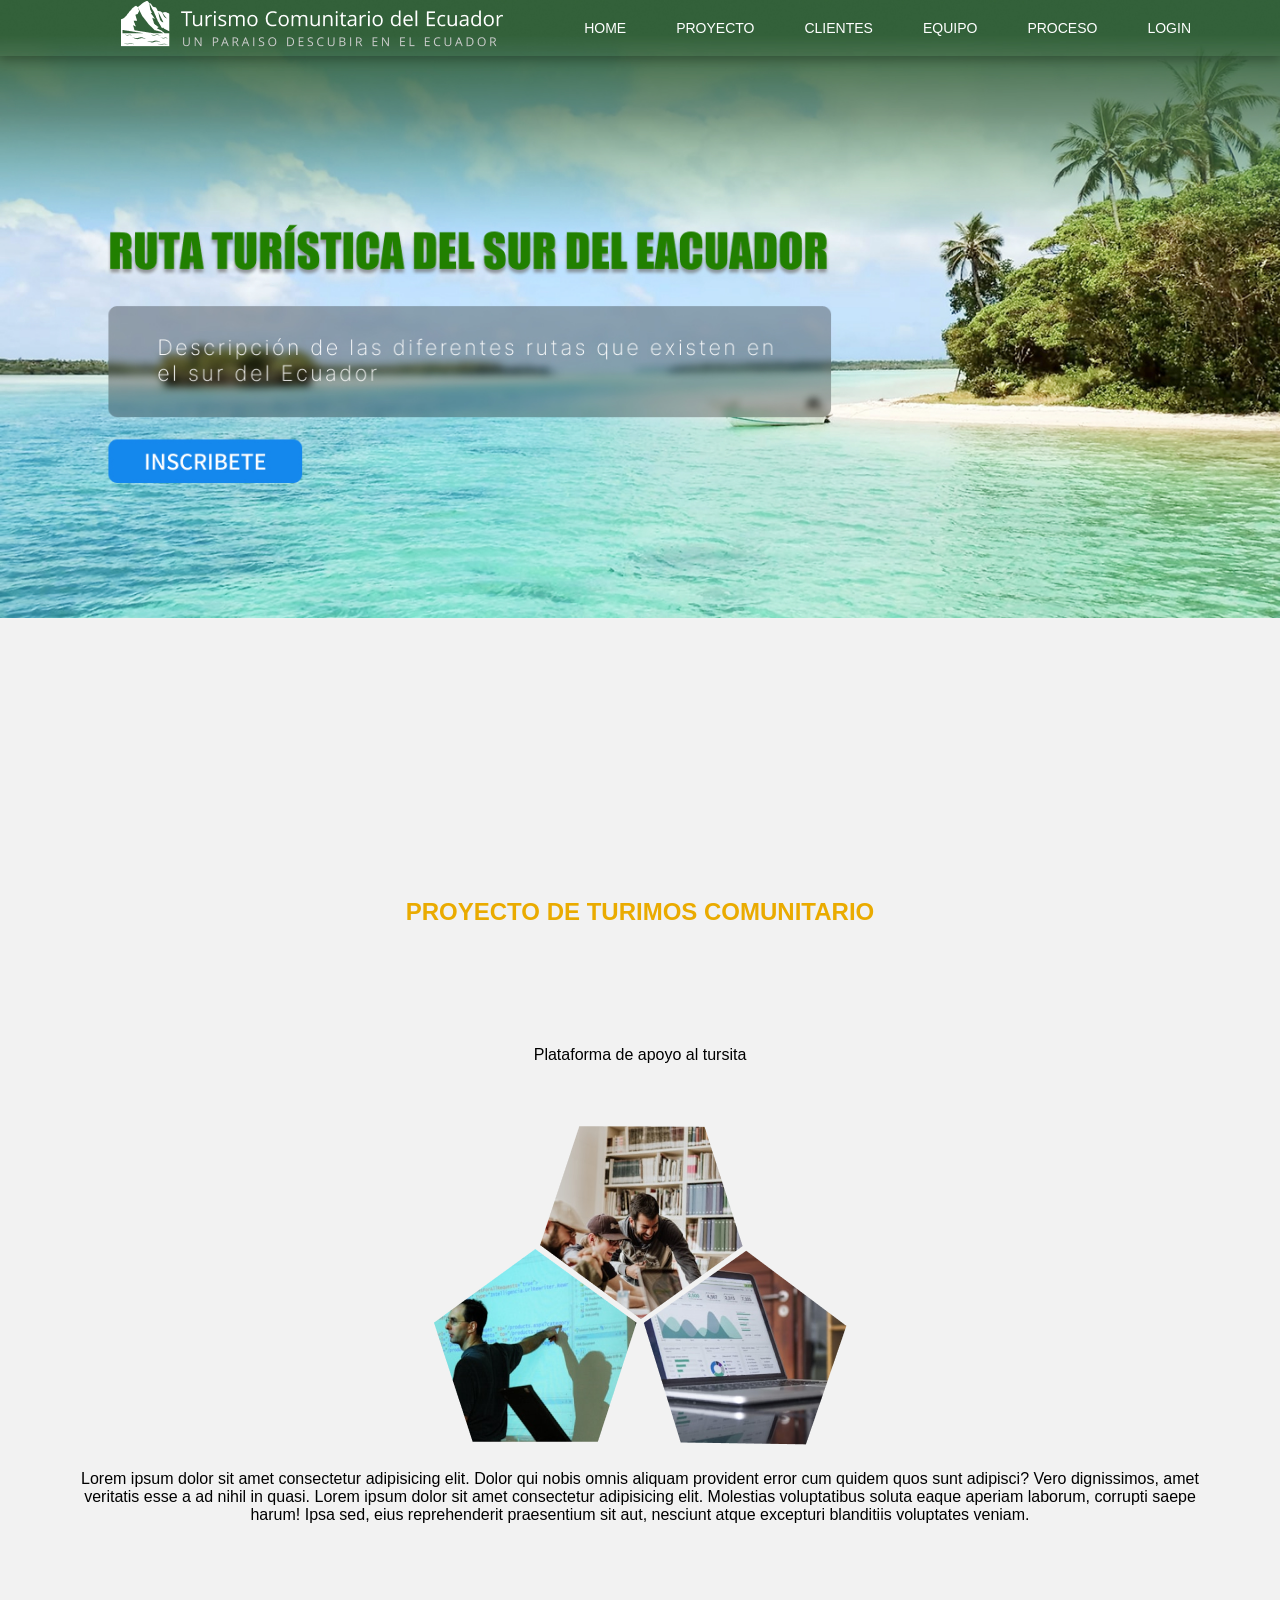
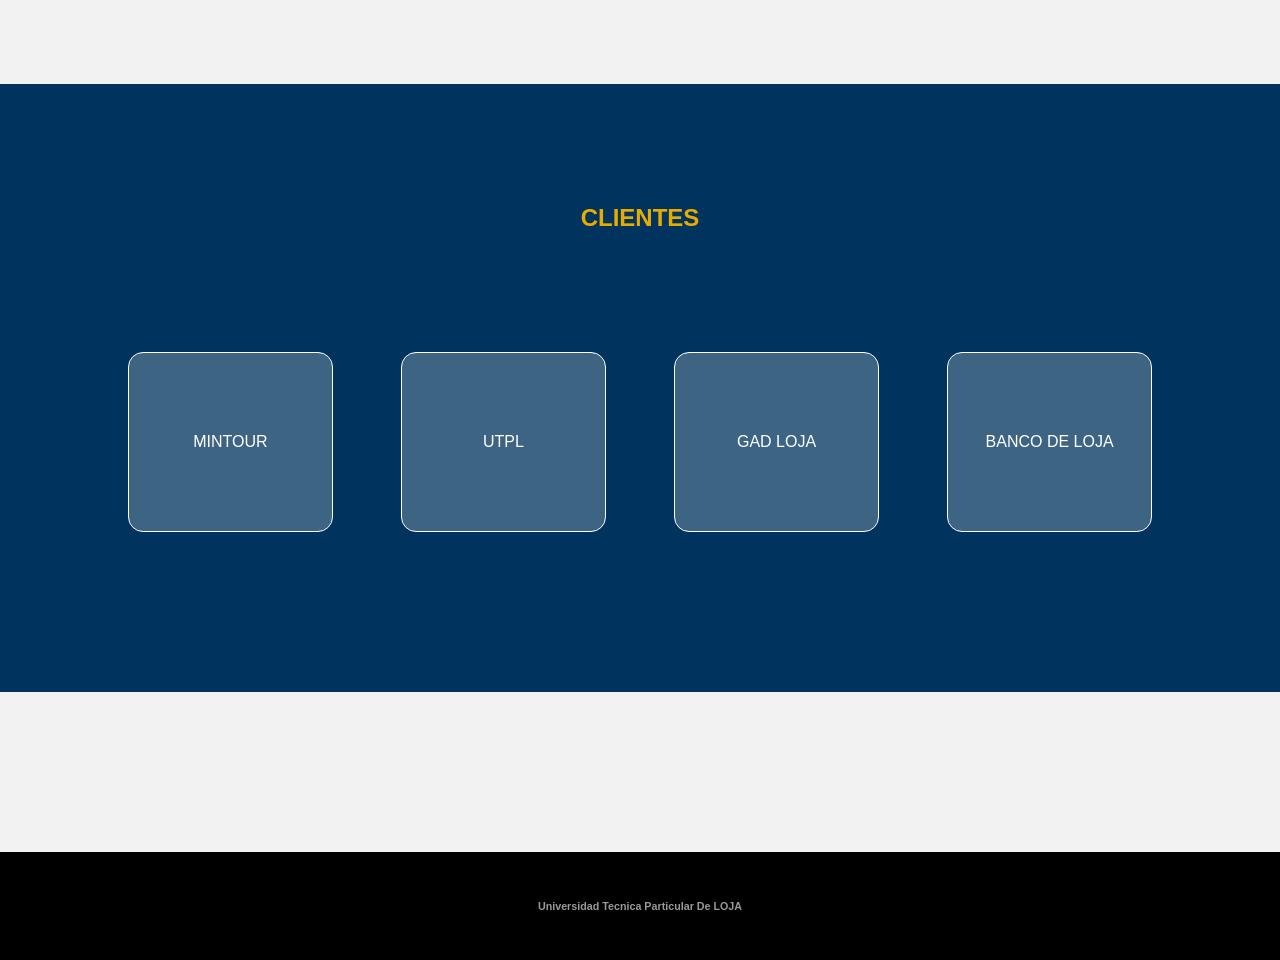
==== TallerSemana5/turismoComunidad/index.html @ 9c1e4136 "Add files via upload" ====
<!DOCTYPE html>
<html lang="en">
<head>
    <meta charset="UTF-8">
    <meta name="viewport" content="width=device-width, initial-scale=1.0">
    <title>Turismo Comunitario</title>
    <link rel="icon" href="images/favicon.png" sizes="32x32">
    <link rel="stylesheet" href="css/estilos.css">
    
    <script src="https://code.jquery.com/jquery-3.6.0.min.js" integrity="sha256-/xUj+3OJU5yExlq6GSYGSHk7tPXikynS7ogEvDej/m4=" crossorigin="anonymous"></script>
    <script type="text/javascript" src="js/script.js"></script>
</head>
<body>
    <div>
        <nav class="navBar" id="menuPrincipal">
            <div class="contenedor">
                <div class="logo logotipo2" id="logotipo"></div>
                <a href="">HOME</a>
                <a href="">PROYECTO</a>
                <a href="">CLIENTES</a>
                <a href="">EQUIPO</a>
                <a href="">PROCESO</a>
                <a href="">LOGIN</a>

            </div>
        </nav>

        <section class="contenedor-imagen">
            <img src="images/slider1.jpg" alt="Slider Principal">
        </section>
        <main id="blog">
            <div class="espacio"></div>
            <div class="contenedor">
                <div class="contenido">
                    <div class="post">
                    <h2 class="titulo"> PROYECTO DE TURIMOS COMUNITARIO</h2>
                    <p class="slogans"> Plataforma de apoyo al tursita</p>
                    <img src="images/proyecto.png" alt="">
                    <p> Lorem ipsum dolor sit amet consectetur adipisicing elit. Dolor qui nobis omnis aliquam provident error cum quidem quos sunt adipisci? Vero dignissimos, amet veritatis esse a ad nihil in quasi. Lorem ipsum dolor sit amet consectetur adipisicing elit. Molestias voluptatibus soluta eaque aperiam laborum, corrupti saepe harum! Ipsa sed, eius reprehenderit praesentium sit aut, nesciunt atque excepturi blanditiis voluptates veniam.</p>
                    </div>
                </div>
            </div>
            <div class="espacio"></div>

                <section class="post fullwidth bgazul">
                    <h2>CLIENTES</h2>

                    <div class="indicadorbox">
                        <div class="indicador">
                            <div class="numIndicador">
                                <div class="clienteindicador">MINTOUR</div>
                                <div class="clienteindicador">UTPL</div>
                                <div class="clienteindicador">GAD LOJA</div>
                                <div class="clienteindicador">BANCO DE LOJA</div>
                            </div>
                        </div>
                    </div>

                </section>
            <div class="espacio"></div>

        </main>
        <footer class="piePagina">
            <h6>Universidad Tecnica Particular De LOJA</h6>
        </footer>
    </div>
</body>
</html>
---- TallerSemana5/turismoComunidad/css/estilos.css ----
*{
    margin: 0;
    padding: 0;
    box-sizing: border-box;
}
/* Estilos basicos */
a{
    text-decoration: none;
    outline: none;

}
a:hover{
    text-decoration: underline;
}
body{
    font-family: Arial, Helvetica, sans-serif;
    background-color: #f2f2f2;

}
/* HEADER */
.logo{
    padding: 0;
    width: 100%;
    color: #f2f2f2;
}
.logotipo1{
    background-image: url('../images/logo-App2.png');
    background-position: center;
    background-repeat: no-repeat;
    padding: 1px 0 !important;

}
.logotipo2{
    background-image: url('../images/logo-App.png');
    background-position: center;
    background-repeat: no-repeat;
    padding: 1px 0 !important;

}
.navBar{
    position: sticky;
    top: 0;
    font-size: 14px;
    box-shadow: 0px 4px 10px rgba(0,0, 0, 0.25);
}
.navBar a{
    color: #fff;
    display: inline-block;
    padding: 20px 25px ;
    text-align: center;
    transition: 0.3s ease-out all;
}
.navBar a:hover{
    background-color: #00335D;
    color: #eaab00;
    text-decoration: none;
}
.bgSiteMenu{
    background-color: #fff;
    transition: 0.5s;
}
.bgSiteMenu a{
    color: #386641 !important;
}

.bgSiteMenu a:hover{
    color: #fff !important;
}
.contenedor{
    max-width: 1200px;
    width: 90%;
    margin: 0 auto;
    display: flex;
    justify-content: space-between;
}

/* Contenedor Slider */
.contenedor-imagen{
    width: 100%;
    margin-top: -60px;
}
.contenedor-imagen img{
    width: 100%;
    height: 100%;
    vertical-align: top;
    object-fit: cover;
    object-position: 0 bottom;

}
.post{
    text-align: center;

}
.fullwidth{
    width: 100%;
}
.bgazul{
    background-color: #00335D;
}
.espacio{
    margin: 10em 0;
}
.post h2{
      color: #eaab00;
      padding: 5em 0;
}
.numIndicador{
    display: flex;
    justify-content: space-between;
    width: 80%;
    margin: 0 auto;
}
.clienteindicador{
    width: 20%;
    border: solid #fff 1px;
    border-radius: 15px;
    color: #fff;
    margin-bottom: 10em;
    padding: 5em 0;
    background-color: rgba(248, 248, 248, 0.25);
}
.clienteindicador:hover{
    background-color: rgba(248, 248, 248, 0.35);
}
.piePagina{
    background-color: #000;
    text-align: center;
    padding: 3em 0;
}
.piePagina h6{
    color: #999;
}
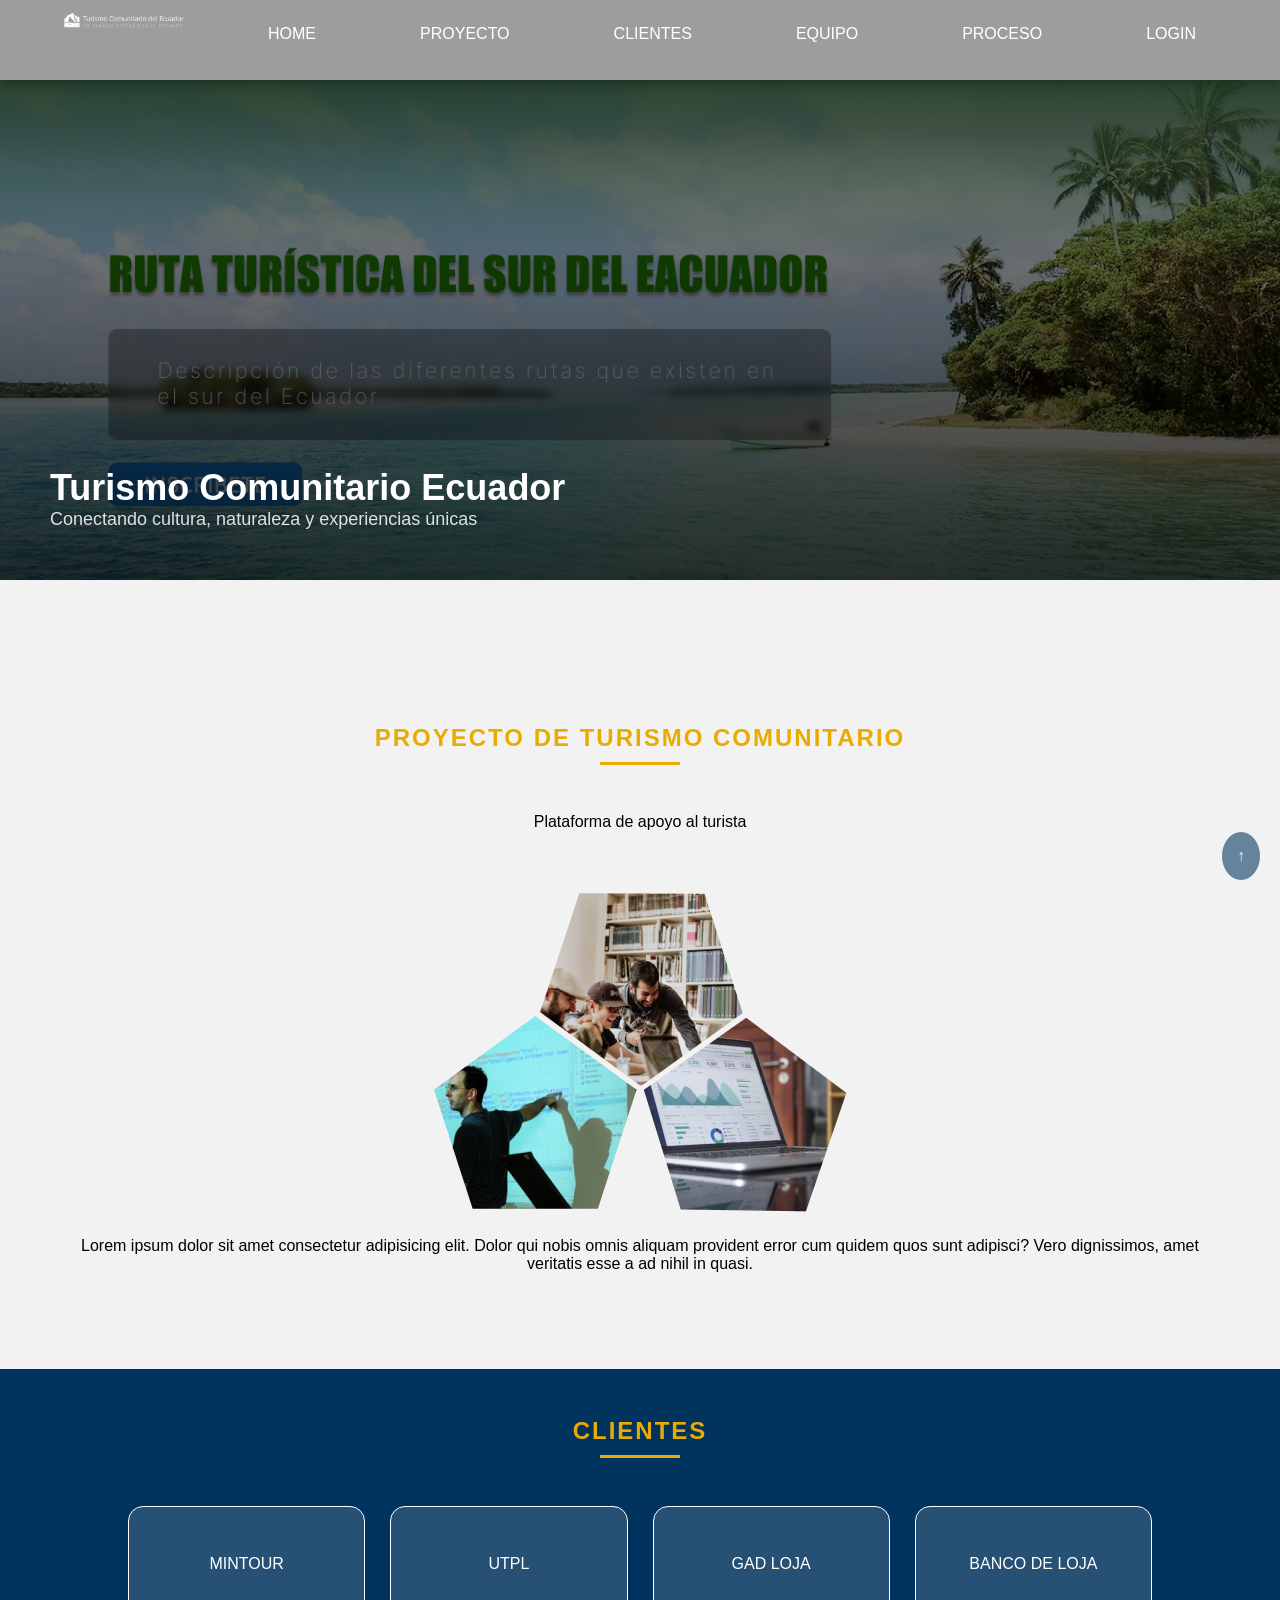
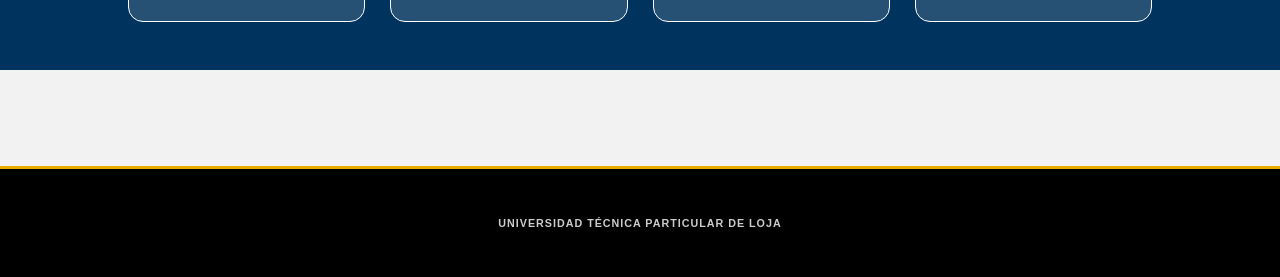
==== commit 3b57fd65: "mejoras" ====
--- a/TallerSemana5/turismoComunidad/index.html
+++ b/TallerSemana5/turismoComunidad/index.html
@@ -1,68 +1,87 @@
 <!DOCTYPE html>
-<html lang="en">
+<html lang="es">
 <head>
     <meta charset="UTF-8">
     <meta name="viewport" content="width=device-width, initial-scale=1.0">
     <title>Turismo Comunitario</title>
+
     <link rel="icon" href="images/favicon.png" sizes="32x32">
     <link rel="stylesheet" href="css/estilos.css">
-    
-    <script src="https://code.jquery.com/jquery-3.6.0.min.js" integrity="sha256-/xUj+3OJU5yExlq6GSYGSHk7tPXikynS7ogEvDej/m4=" crossorigin="anonymous"></script>
-    <script type="text/javascript" src="js/script.js"></script>
+
+    <script src="https://code.jquery.com/jquery-3.6.0.min.js"></script>
+    <script src="js/script.js"></script>
 </head>
+
 <body>
-    <div>
-        <nav class="navBar" id="menuPrincipal">
-            <div class="contenedor">
-                <div class="logo logotipo2" id="logotipo"></div>
-                <a href="">HOME</a>
-                <a href="">PROYECTO</a>
-                <a href="">CLIENTES</a>
-                <a href="">EQUIPO</a>
-                <a href="">PROCESO</a>
-                <a href="">LOGIN</a>
 
-            </div>
-        </nav>
+<!-- BOTÓN SUBIR -->
+<div id="btnTop">↑</div>
 
-        <section class="contenedor-imagen">
-            <img src="images/slider1.jpg" alt="Slider Principal">
-        </section>
-        <main id="blog">
-            <div class="espacio"></div>
-            <div class="contenedor">
-                <div class="contenido">
-                    <div class="post">
-                    <h2 class="titulo"> PROYECTO DE TURIMOS COMUNITARIO</h2>
-                    <p class="slogans"> Plataforma de apoyo al tursita</p>
+<div id="header">
+    <!-- NAV -->
+    <nav class="navBar" id="menuPrincipal">
+        <div class="contenedor">
+            <div class="logo logotipo2" id="logotipo"></div>
+            <a href="#header">HOME</a>
+            <a href="#proyecto">PROYECTO</a>
+            <a href="#cliente">CLIENTES</a>
+            <a href="#">EQUIPO</a>
+            <a href="#">PROCESO</a>
+            <a href="internas/login.html">LOGIN</a>
+        </div>
+    </nav>
+
+    <!-- SLIDER -->
+    <section class="contenedor-imagen">
+        <img src="images/slider1.jpg" alt="Slider Principal">
+        <div class="slider-text">
+            <h1>Turismo Comunitario Ecuador</h1>
+            <p>Conectando cultura, naturaleza y experiencias únicas</p>
+        </div>
+    </section>
+
+    <!-- CONTENIDO -->
+    <main id="blog">
+        <div class="espacio"></div>
+
+        <div class="contenedor fade-in">
+            <div class="contenido">
+                <div class="post" id="proyecto">
+                    <h2 class="titulo">Proyecto de Turismo Comunitario</h2>
+                    <p class="slogans">Plataforma de apoyo al turista</p>
                     <img src="images/proyecto.png" alt="">
-                    <p> Lorem ipsum dolor sit amet consectetur adipisicing elit. Dolor qui nobis omnis aliquam provident error cum quidem quos sunt adipisci? Vero dignissimos, amet veritatis esse a ad nihil in quasi. Lorem ipsum dolor sit amet consectetur adipisicing elit. Molestias voluptatibus soluta eaque aperiam laborum, corrupti saepe harum! Ipsa sed, eius reprehenderit praesentium sit aut, nesciunt atque excepturi blanditiis voluptates veniam.</p>
-                    </div>
+                    <p>
+                        Lorem ipsum dolor sit amet consectetur adipisicing elit. Dolor qui nobis omnis aliquam provident error cum quidem quos sunt adipisci?
+                        Vero dignissimos, amet veritatis esse a ad nihil in quasi.
+                    </p>
                 </div>
             </div>
-            <div class="espacio"></div>
+        </div>
 
-                <section class="post fullwidth bgazul">
-                    <h2>CLIENTES</h2>
+        <div class="espacio"></div>
 
-                    <div class="indicadorbox">
-                        <div class="indicador">
-                            <div class="numIndicador">
-                                <div class="clienteindicador">MINTOUR</div>
-                                <div class="clienteindicador">UTPL</div>
-                                <div class="clienteindicador">GAD LOJA</div>
-                                <div class="clienteindicador">BANCO DE LOJA</div>
-                            </div>
-                        </div>
-                    </div>
+        <!-- CLIENTES -->
+        <section class="post fullwidth bgazul fade-in" id="cliente">
+            <h2>Clientes</h2>
 
-                </section>
-            <div class="espacio"></div>
+            <div class="indicadorbox">
+                <div class="numIndicador">
+                    <div class="clienteindicador">MINTOUR</div>
+                    <div class="clienteindicador">UTPL</div>
+                    <div class="clienteindicador">GAD LOJA</div>
+                    <div class="clienteindicador">BANCO DE LOJA</div>
+                </div>
+            </div>
+        </section>
 
-        </main>
-        <footer class="piePagina">
-            <h6>Universidad Tecnica Particular De LOJA</h6>
-        </footer>
-    </div>
+        <div class="espacio"></div>
+    </main>
+
+    <!-- FOOTER -->
+    <footer class="piePagina">
+        <h6>Universidad Técnica Particular de Loja</h6>
+    </footer>
+</div>
+
 </body>
-</html>+</html>
--- a/TallerSemana5/turismoComunidad/css/estilos.css
+++ b/TallerSemana5/turismoComunidad/css/estilos.css
@@ -1,72 +1,26 @@
-*{
+/* RESET */
+* {
     margin: 0;
     padding: 0;
     box-sizing: border-box;
 }
-/* Estilos basicos */
-a{
+
+html { scroll-behavior: smooth; }
+
+body {
+    font-family: Arial, Helvetica, sans-serif;
+    background-color: #f2f2f2;
+}
+
+a {
     text-decoration: none;
     outline: none;
-
-}
-a:hover{
-    text-decoration: underline;
-}
-body{
-    font-family: Arial, Helvetica, sans-serif;
-    background-color: #f2f2f2;
-
-}
-/* HEADER */
-.logo{
-    padding: 0;
-    width: 100%;
-    color: #f2f2f2;
-}
-.logotipo1{
-    background-image: url('../images/logo-App2.png');
-    background-position: center;
-    background-repeat: no-repeat;
-    padding: 1px 0 !important;
-
-}
-.logotipo2{
-    background-image: url('../images/logo-App.png');
-    background-position: center;
-    background-repeat: no-repeat;
-    padding: 1px 0 !important;
-
-}
-.navBar{
-    position: sticky;
-    top: 0;
-    font-size: 14px;
-    box-shadow: 0px 4px 10px rgba(0,0, 0, 0.25);
-}
-.navBar a{
-    color: #fff;
-    display: inline-block;
-    padding: 20px 25px ;
-    text-align: center;
-    transition: 0.3s ease-out all;
-}
-.navBar a:hover{
-    background-color: #00335D;
-    color: #eaab00;
-    text-decoration: none;
-}
-.bgSiteMenu{
-    background-color: #fff;
-    transition: 0.5s;
-}
-.bgSiteMenu a{
-    color: #386641 !important;
-}
-
-.bgSiteMenu a:hover{
-    color: #fff !important;
-}
-.contenedor{
+    color: inherit;
+}
+a:hover { text-decoration: underline; }
+
+/* CONTENEDOR */
+.contenedor {
     max-width: 1200px;
     width: 90%;
     margin: 0 auto;
@@ -74,59 +28,187 @@
     justify-content: space-between;
 }
 
-/* Contenedor Slider */
-.contenedor-imagen{
+/* NAV BAR MEJORADO */
+.navBar {
+    position: sticky;
+    top: 0;
+    padding: 10px 0;
+    z-index: 1000;
+
+    background: rgba(0, 0, 0, 0.35);
+    backdrop-filter: blur(10px);
+    box-shadow: 0 4px 10px rgba(0,0,0,0.25);
+
+    transition: 0.3s ease-in-out;
+}
+
+.navBar a {
+    color: #fff;
+    padding: 15px 20px;
+    transition: 0.3s;
+}
+
+.navBar a:hover {
+    background-color: rgba(0, 51, 93, 0.8);
+    color: #eaab00;
+}
+
+/* NAV CAMBIO AL HACER SCROLL */
+.bgSiteMenu {
+    background: rgba(255,255,255,0.85);
+    backdrop-filter: blur(10px);
+}
+
+.bgSiteMenu a { color: #00335D !important; }
+
+/* LOGO */
+.logo {
+    width: 120px;
+    height: 60px;
+}
+.logotipo1 {
+    background-image: url('../images/logo-App2.png');
+    background-size: contain;
+    background-repeat: no-repeat;
+}
+.logotipo2 {
+    background-image: url('../images/logo-App.png');
+    background-size: contain;
+    background-repeat: no-repeat;
+}
+
+/* SLIDER */
+.contenedor-imagen {
     width: 100%;
-    margin-top: -60px;
-}
-.contenedor-imagen img{
+    height: 500px;
+    position: relative;
+}
+
+.contenedor-imagen img {
     width: 100%;
     height: 100%;
-    vertical-align: top;
     object-fit: cover;
-    object-position: 0 bottom;
-
-}
-.post{
+}
+
+.contenedor-imagen::after {
+    content: "";
+    position: absolute;
+    top: 0; left: 0;
+    width: 100%; height: 100%;
+    background: linear-gradient(to bottom, rgba(0,0,0,0.4), rgba(0,0,0,0.8));
+}
+
+.slider-text {
+    position: absolute;
+    bottom: 50px;
+    left: 50px;
+    color: #fff;
+    z-index: 10;
+}
+
+.slider-text h1 {
+    font-size: 36px;
+    font-weight: bold;
+}
+.slider-text p {
+    font-size: 18px;
+    opacity: 0.85;
+}
+
+/* CONTENIDO */
+.post {
     text-align: center;
-
-}
-.fullwidth{
-    width: 100%;
-}
-.bgazul{
+}
+
+.post h2 {
+    color: #eaab00;
+    padding: 2em 0;
+    text-transform: uppercase;
+    letter-spacing: 2px;
+}
+
+.post h2::after {
+    content: "";
+    display: block;
+    width: 80px;
+    height: 3px;
+    background: #eaab00;
+    margin: 10px auto 0;
+}
+
+.espacio { margin: 6em 0; }
+
+/* SECCIÓN CLIENTES */
+.bgazul {
     background-color: #00335D;
-}
-.espacio{
-    margin: 10em 0;
-}
-.post h2{
-      color: #eaab00;
-      padding: 5em 0;
-}
-.numIndicador{
-    display: flex;
-    justify-content: space-between;
+    padding-bottom: 3em;
+}
+
+.numIndicador {
+    display: grid;
+    grid-template-columns: repeat(auto-fit, minmax(160px, 1fr));
+    gap: 25px;
     width: 80%;
     margin: 0 auto;
 }
-.clienteindicador{
-    width: 20%;
-    border: solid #fff 1px;
+
+.clienteindicador {
+    padding: 3em 0;
+    color: #fff;
+    border: 1px solid #fff;
     border-radius: 15px;
-    color: #fff;
-    margin-bottom: 10em;
-    padding: 5em 0;
-    background-color: rgba(248, 248, 248, 0.25);
-}
-.clienteindicador:hover{
-    background-color: rgba(248, 248, 248, 0.35);
-}
-.piePagina{
-    background-color: #000;
+    background-color: rgba(255,255,255,0.15);
+    transition: 0.3s;
+}
+
+.clienteindicador:hover {
+    background-color: rgba(255,255,255,0.25);
+    transform: translateY(-10px);
+    box-shadow: 0 10px 25px rgba(0,0,0,0.3);
+}
+
+/* ANIMACIÓN FADE IN */
+.fade-in {
+    opacity: 0;
+    transform: translateY(20px);
+    animation: fade 1s forwards;
+}
+@keyframes fade {
+    to {
+        opacity: 1;
+        transform: translateY(0);
+    }
+}
+
+/* BOTÓN SUBIR */
+#btnTop {
+    position: fixed;
+    right: 20px;
+    bottom: 20px;
+    background: #00335D;
+    color: #fff;
+    padding: 15px;
+    border-radius: 50%;
+    cursor: pointer;
+    display: none;
+    transition: 0.3s;
+}
+
+#btnTop:hover {
+    background: #eaab00;
+    color: #00335D;
+}
+
+/* FOOTER */
+.piePagina {
+    background: #000;
+    padding: 3em 0;
+    border-top: 3px solid #eaab00;
     text-align: center;
-    padding: 3em 0;
-}
-.piePagina h6{
-    color: #999;
-}+}
+
+.piePagina h6 {
+    color: #ccc;
+    text-transform: uppercase;
+    letter-spacing: 1px;
+}
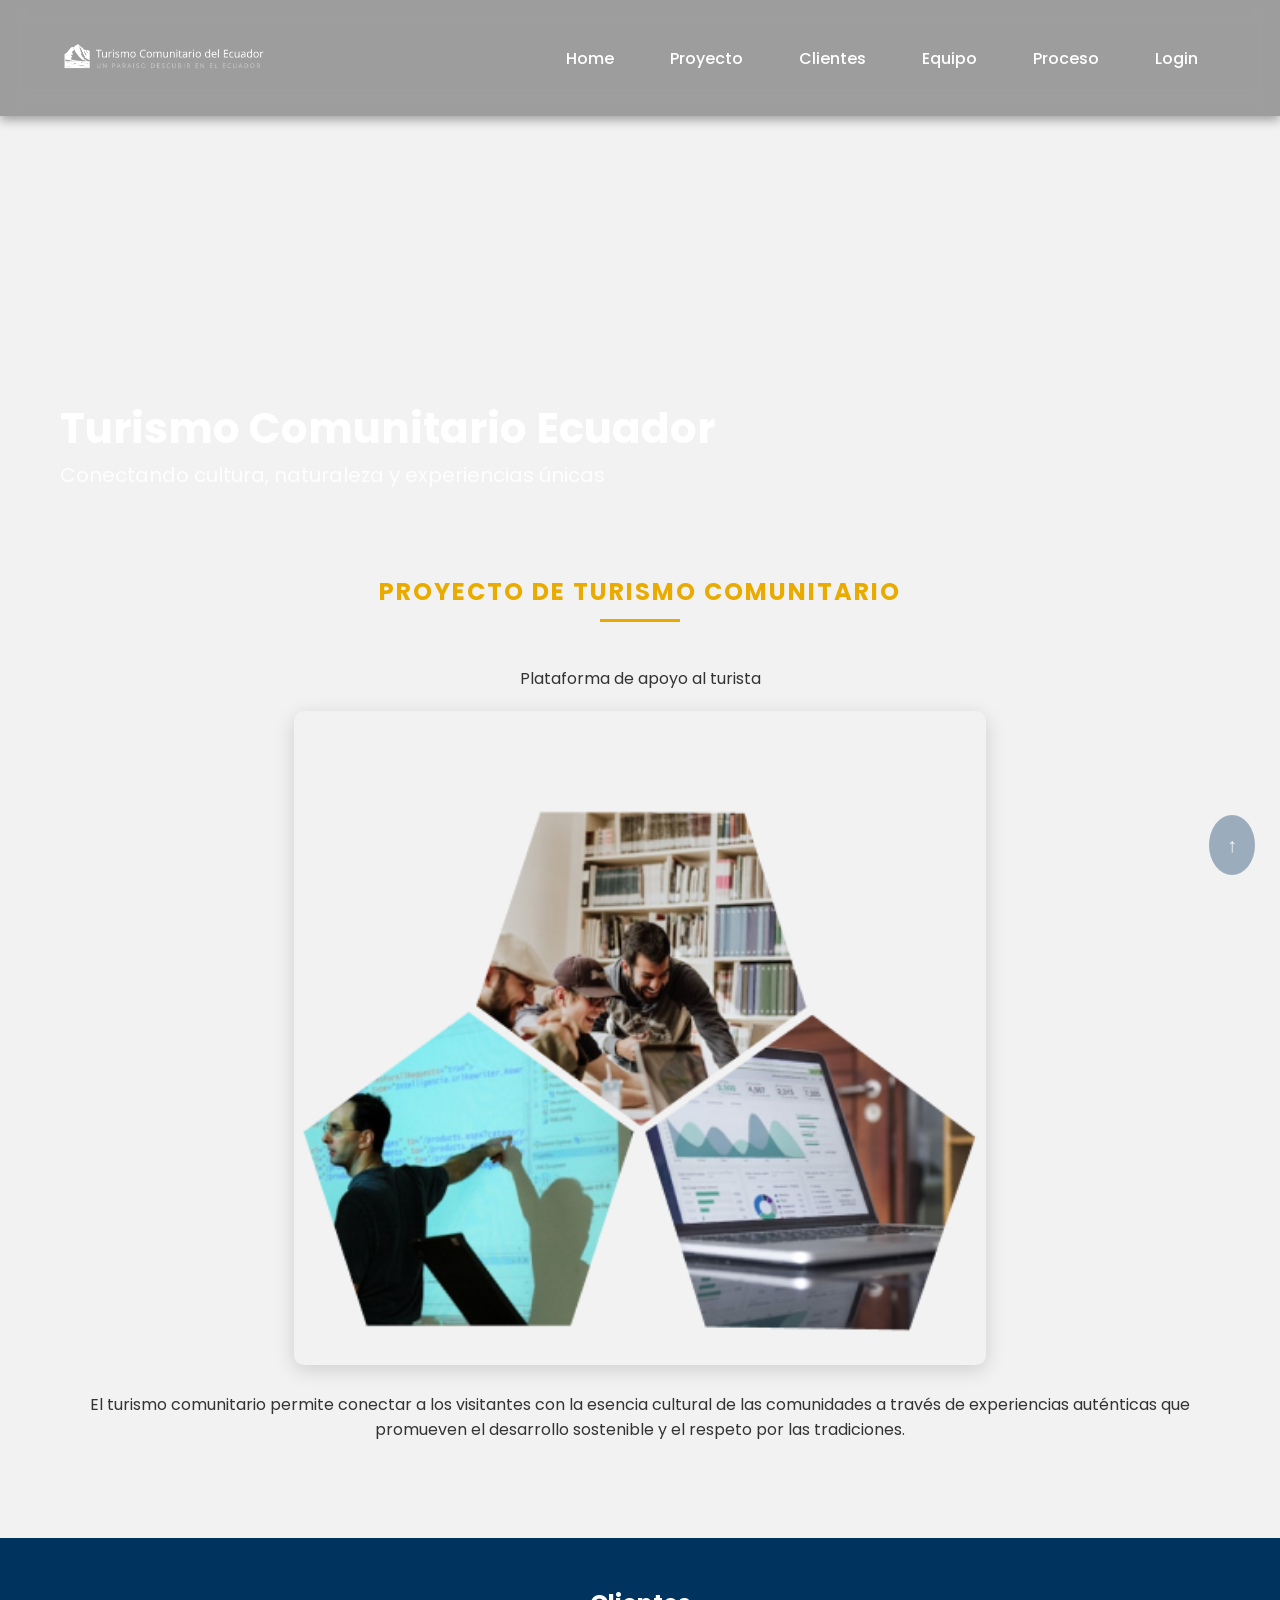
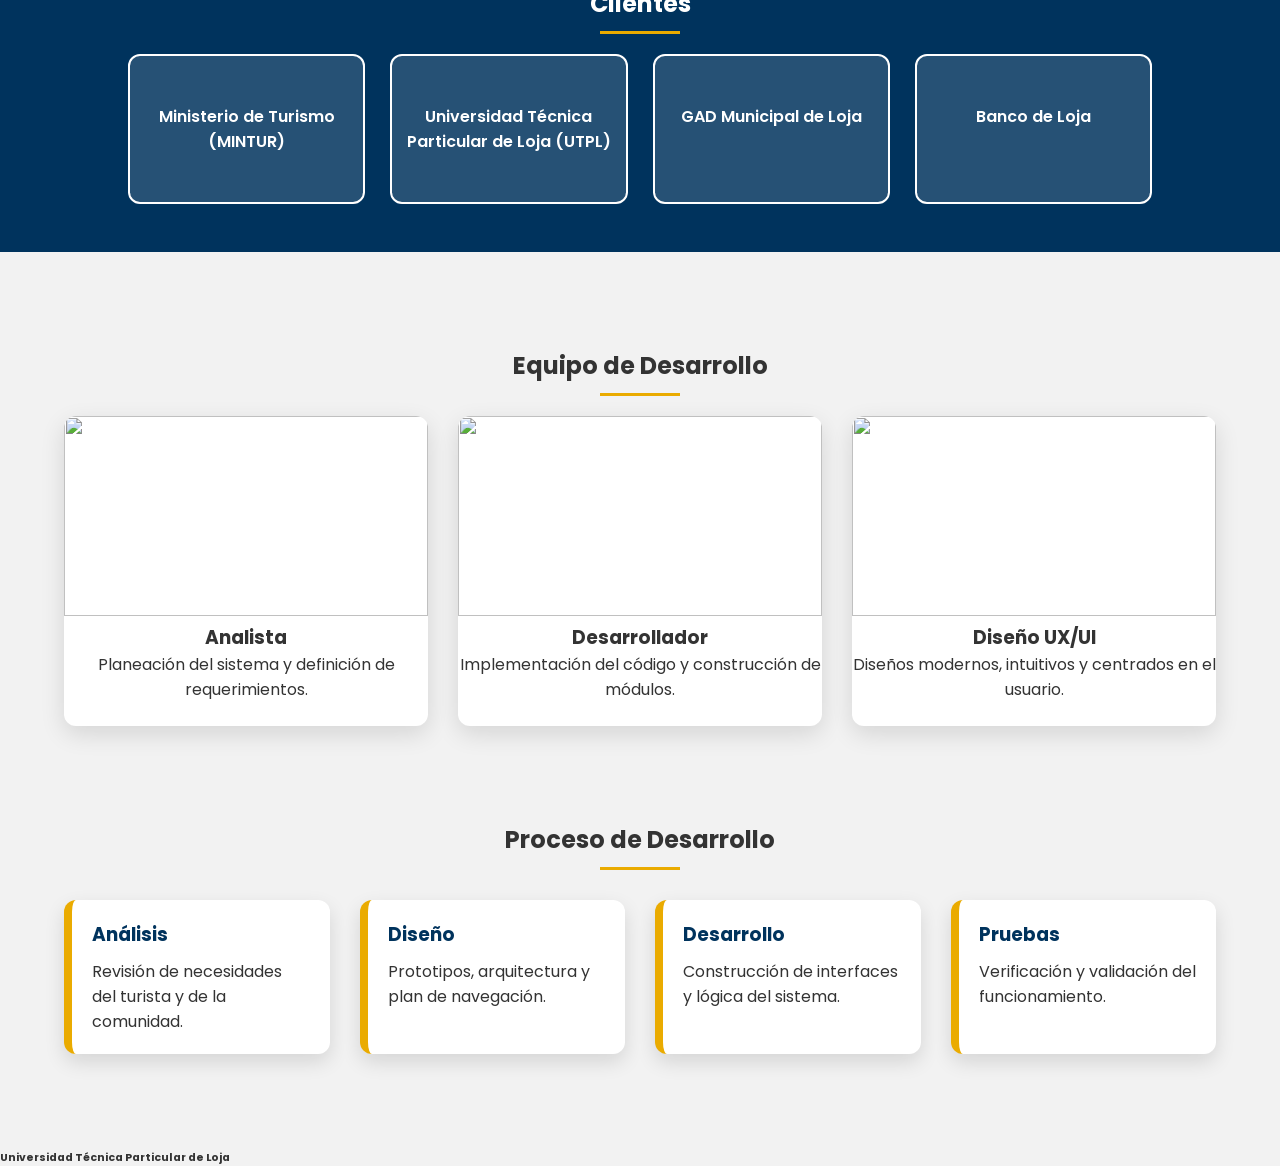
==== commit 6426e956: "Actualizacion de contenidos" ====
--- a/TallerSemana5/turismoComunidad/index.html
+++ b/TallerSemana5/turismoComunidad/index.html
@@ -3,10 +3,13 @@
 <head>
     <meta charset="UTF-8">
     <meta name="viewport" content="width=device-width, initial-scale=1.0">
-    <title>Turismo Comunitario</title>
+    <title>Turismo Comunitario Ecuador</title>
 
-    <link rel="icon" href="images/favicon.png" sizes="32x32">
+    <link rel="icon" href="images/favicon.png">
     <link rel="stylesheet" href="css/estilos.css">
+
+    <!-- Fuentes modernas -->
+    <link href="https://fonts.googleapis.com/css2?family=Poppins:wght@300;400;600;700&display=swap" rel="stylesheet">
 
     <script src="https://code.jquery.com/jquery-3.6.0.min.js"></script>
     <script src="js/script.js"></script>
@@ -17,71 +20,140 @@
 <!-- BOTÓN SUBIR -->
 <div id="btnTop">↑</div>
 
-<div id="header">
-    <!-- NAV -->
-    <nav class="navBar" id="menuPrincipal">
-        <div class="contenedor">
-            <div class="logo logotipo2" id="logotipo"></div>
-            <a href="#header">HOME</a>
-            <a href="#proyecto">PROYECTO</a>
-            <a href="#cliente">CLIENTES</a>
-            <a href="#">EQUIPO</a>
-            <a href="#">PROCESO</a>
-            <a href="internas/login.html">LOGIN</a>
+<!-- NAV FUERA DEL HEADER (CORREGIDO) -->
+<nav class="navBar">
+    <div class="contenedor nav-content">
+        <div class="logo logotipo2" id="logotipo"></div>
+
+        <ul class="menu" id="menuPrincipal">
+            <li><a href="#header">Home</a></li>
+            <li><a href="#proyecto">Proyecto</a></li>
+            <li><a href="#cliente">Clientes</a></li>
+            <li><a href="#equipo">Equipo</a></li>
+            <li><a href="#proceso">Proceso</a></li>
+            <li><a href="internas/login.html">Login</a></li>
+        </ul>
+
+        <!-- menú responsive -->
+        <div class="hamburger" id="hamburger">
+            ☰
         </div>
-    </nav>
+    </div>
+</nav>
+
+<header id="header">
 
     <!-- SLIDER -->
-    <section class="contenedor-imagen">
-        <img src="images/slider1.jpg" alt="Slider Principal">
+    <section class="slider">
+        <div class="slide active" style="background-image: url('https://images.unsplash.com/photo-1534351590666-13e3e96b5017');"></div>
+        <div class="slide" style="background-image: url('https://images.unsplash.com/photo-1500530855697-b586d89ba3ee');"></div>
+        <div class="slide" style="background-image: url('https://images.unsplash.com/photo-1470124182917-cc6e71b22ecc');"></div>
+
         <div class="slider-text">
             <h1>Turismo Comunitario Ecuador</h1>
             <p>Conectando cultura, naturaleza y experiencias únicas</p>
         </div>
     </section>
 
-    <!-- CONTENIDO -->
-    <main id="blog">
-        <div class="espacio"></div>
+</header>
 
-        <div class="contenedor fade-in">
-            <div class="contenido">
-                <div class="post" id="proyecto">
-                    <h2 class="titulo">Proyecto de Turismo Comunitario</h2>
-                    <p class="slogans">Plataforma de apoyo al turista</p>
-                    <img src="images/proyecto.png" alt="">
-                    <p>
-                        Lorem ipsum dolor sit amet consectetur adipisicing elit. Dolor qui nobis omnis aliquam provident error cum quidem quos sunt adipisci?
-                        Vero dignissimos, amet veritatis esse a ad nihil in quasi.
-                    </p>
-                </div>
+<!-- CONTENIDO -->
+<main id="blog">
+
+    <section class="contenedor fade-in" id="proyecto">
+        <div class="post">
+            <h2 class="titulo">Proyecto de Turismo Comunitario</h2>
+            <p class="slogans">Plataforma de apoyo al turista</p>
+            <img src="images/proyecto.png" alt="Proyecto">
+            <p>
+                El turismo comunitario permite conectar a los visitantes con la esencia cultural de las comunidades a 
+                través de experiencias auténticas que promueven el desarrollo sostenible y el respeto por las tradiciones.
+            </p>
+        </div>
+    </section>
+
+    <div class="espacio"></div>
+
+    <!-- CLIENTES -->
+    <section class="post fullwidth bgazul fade-in" id="cliente">
+        <h2>Clientes</h2>
+
+        <div class="numIndicador">
+            <div class="clienteindicador">Ministerio de Turismo (MINTUR)</div>
+            <div class="clienteindicador">Universidad Técnica Particular de Loja (UTPL)</div>
+            <div class="clienteindicador">GAD Municipal de Loja</div>
+            <div class="clienteindicador">Banco de Loja</div>
+        </div>
+    </section>
+
+    <div class="espacio"></div>
+
+    <!-- EQUIPO -->
+    <section class="contenedor fade-in" id="equipo">
+        <div class="post">
+            <h2>Equipo de Desarrollo</h2>
+        </div>
+
+        <div class="cards">
+            <div class="card">
+                <img src="https://images.unsplash.com/photo-1502685104226-ee32379fefbe" alt="">
+                <h3>Analista</h3>
+                <p>Planeación del sistema y definición de requerimientos.</p>
+            </div>
+
+            <div class="card">
+                <img src="https://images.unsplash.com/photo-1524504388940-b1c1722653e1" alt="">
+                <h3>Desarrollador</h3>
+                <p>Implementación del código y construcción de módulos.</p>
+            </div>
+
+            <div class="card">
+                <img src="https://images.unsplash.com/photo-1552058544-f2b08422138a" alt="">
+                <h3>Diseño UX/UI</h3>
+                <p>Diseños modernos, intuitivos y centrados en el usuario.</p>
             </div>
         </div>
+    </section>
 
-        <div class="espacio"></div>
+    <div class="espacio"></div>
 
-        <!-- CLIENTES -->
-        <section class="post fullwidth bgazul fade-in" id="cliente">
-            <h2>Clientes</h2>
+    <!-- PROCESO -->
+    <section class="contenedor fade-in" id="proceso">
+        <div class="post">
+            <h2>Proceso de Desarrollo</h2>
+        </div>
 
-            <div class="indicadorbox">
-                <div class="numIndicador">
-                    <div class="clienteindicador">MINTOUR</div>
-                    <div class="clienteindicador">UTPL</div>
-                    <div class="clienteindicador">GAD LOJA</div>
-                    <div class="clienteindicador">BANCO DE LOJA</div>
-                </div>
+        <div class="timeline">
+            <div class="t-item">
+                <h3>Análisis</h3>
+                <p>Revisión de necesidades del turista y de la comunidad.</p>
             </div>
-        </section>
 
-        <div class="espacio"></div>
-    </main>
+            <div class="t-item">
+                <h3>Diseño</h3>
+                <p>Prototipos, arquitectura y plan de navegación.</p>
+            </div>
 
-    <!-- FOOTER -->
-    <footer class="piePagina">
-        <h6>Universidad Técnica Particular de Loja</h6>
-    </footer>
-</div>
+            <div class="t-item">
+                <h3>Desarrollo</h3>
+                <p>Construcción de interfaces y lógica del sistema.</p>
+            </div>
+
+            <div class="t-item">
+                <h3>Pruebas</h3>
+                <p>Verificación y validación del funcionamiento.</p>
+            </div>
+        </div>
+    </section>
+
+    <div class="espacio"></div>
+
+</main>
+
+<!-- FOOTER -->
+<footer class="piePagina">
+    <h6>Universidad Técnica Particular de Loja</h6>
+</footer>
 
 </body>
 </html>
--- a/TallerSemana5/turismoComunidad/css/estilos.css
+++ b/TallerSemana5/turismoComunidad/css/estilos.css
@@ -5,126 +5,153 @@
     box-sizing: border-box;
 }
 
-html { scroll-behavior: smooth; }
+html {
+    scroll-behavior: smooth;
+}
 
 body {
-    font-family: Arial, Helvetica, sans-serif;
+    font-family: 'Poppins', Arial, sans-serif;
     background-color: #f2f2f2;
+    color: #333;
 }
 
 a {
     text-decoration: none;
-    outline: none;
     color: inherit;
 }
-a:hover { text-decoration: underline; }
-
-/* CONTENEDOR */
+
 .contenedor {
     max-width: 1200px;
     width: 90%;
     margin: 0 auto;
+}
+
+/* NAV BAR */
+.navBar {
+    position: fixed;        /* ← YA NO ES STICKY */
+    width: 100%;
+    padding: 8px 0;            /* ← ajustado para logo grande */
+    background: rgba(0,0,0,0.35);
+    backdrop-filter: blur(12px);
+    box-shadow: 0 4px 10px rgba(0,0,0,0.35);
+    z-index: 1000;
+    transition: 0.4s ease;
+}
+
+.nav-content {
     display: flex;
     justify-content: space-between;
-}
-
-/* NAV BAR MEJORADO */
-.navBar {
-    position: sticky;
-    top: 0;
-    padding: 10px 0;
-    z-index: 1000;
-
-    background: rgba(0, 0, 0, 0.35);
-    backdrop-filter: blur(10px);
-    box-shadow: 0 4px 10px rgba(0,0,0,0.25);
-
-    transition: 0.3s ease-in-out;
-}
-
-.navBar a {
-    color: #fff;
-    padding: 15px 20px;
-    transition: 0.3s;
-}
-
-.navBar a:hover {
-    background-color: rgba(0, 51, 93, 0.8);
-    color: #eaab00;
-}
-
-/* NAV CAMBIO AL HACER SCROLL */
-.bgSiteMenu {
-    background: rgba(255,255,255,0.85);
-    backdrop-filter: blur(10px);
-}
-
-.bgSiteMenu a { color: #00335D !important; }
-
-/* LOGO */
+    align-items: center;
+}
+
+/* LOGO MÁS GRANDE */
 .logo {
-    width: 120px;
-    height: 60px;
-}
-.logotipo1 {
-    background-image: url('../images/logo-App2.png');
+    width: 200px;      /* ← AUMENTADO */
+    height: 100px;     /* ← AUMENTADO */
     background-size: contain;
     background-repeat: no-repeat;
-}
-.logotipo2 {
-    background-image: url('../images/logo-App.png');
-    background-size: contain;
-    background-repeat: no-repeat;
+    background-position: center;
+}
+
+.logotipo1 { background-image: url('../images/logo-App2.png'); }
+.logotipo2 { background-image: url('../images/logo-App.png'); }
+
+/* MENÚ */
+.menu {
+    display: flex;
+    gap: 20px;
+    list-style: none;
+}
+
+.menu li a {
+    padding: 12px 18px;
+    color: #fff;
+    transition: 0.3s;
+    font-weight: 500;
+}
+
+.menu li a:hover {
+    background-color: rgba(0,51,93,0.8);
+    color: #ffd75e;
+    border-radius: 8px;
+}
+
+/* MENÚ SCROLL */
+.bgSiteMenu {
+    background: rgba(255,255,255,0.9) !important;
+}
+
+.bgSiteMenu a {
+    color: #00335D !important;
+}
+
+/* RESPONSIVE */
+.hamburger {
+    display: none;
+    font-size: 30px;
+    color: #fff;
+    cursor: pointer;
 }
 
 /* SLIDER */
-.contenedor-imagen {
+.slider {
     width: 100%;
-    height: 500px;
+    height: 550px;
     position: relative;
-}
-
-.contenedor-imagen img {
+    overflow: hidden;
+}
+
+.slide {
+    position: absolute;
     width: 100%;
     height: 100%;
-    object-fit: cover;
-}
-
-.contenedor-imagen::after {
-    content: "";
-    position: absolute;
-    top: 0; left: 0;
-    width: 100%; height: 100%;
-    background: linear-gradient(to bottom, rgba(0,0,0,0.4), rgba(0,0,0,0.8));
+    background-position: center;
+    background-size: cover;
+    opacity: 0;
+    transition: opacity 1.5s ease-in-out;
+}
+
+.slide.active {
+    opacity: 1;
 }
 
 .slider-text {
     position: absolute;
-    bottom: 50px;
-    left: 50px;
+    bottom: 60px;
+    left: 60px;
     color: #fff;
     z-index: 10;
 }
 
 .slider-text h1 {
-    font-size: 36px;
-    font-weight: bold;
-}
+    font-size: 42px;
+    font-weight: 700;
+}
+
 .slider-text p {
-    font-size: 18px;
-    opacity: 0.85;
-}
-
-/* CONTENIDO */
+    font-size: 20px;
+    opacity: 0.9;
+}
+
+/* RESTO DE TU CSS (SIN CAMBIOS) -------------------------------- */
+
 .post {
     text-align: center;
 }
 
-.post h2 {
+.post img {
+    width: 60%;
+    margin: 20px auto;
+    border-radius: 10px;
+    box-shadow: 0 5px 20px rgba(0,0,0,0.15);
+}
+
+.titulo {
     color: #eaab00;
-    padding: 2em 0;
+    padding: 1em 0;
     text-transform: uppercase;
     letter-spacing: 2px;
+    font-weight: 700;
 }
 
 .post h2::after {
@@ -133,32 +160,35 @@
     width: 80px;
     height: 3px;
     background: #eaab00;
-    margin: 10px auto 0;
-}
-
-.espacio { margin: 6em 0; }
-
-/* SECCIÓN CLIENTES */
+    margin: 10px auto 20px;
+}
+
+.espacio {
+    margin: 6em 0;
+}
+
 .bgazul {
     background-color: #00335D;
-    padding-bottom: 3em;
+    padding: 3em 0;
+    color: #fff;
 }
 
 .numIndicador {
+    width: 80%;
+    margin: auto;
     display: grid;
-    grid-template-columns: repeat(auto-fit, minmax(160px, 1fr));
+    grid-template-columns: repeat(auto-fit, minmax(180px, 1fr));
     gap: 25px;
-    width: 80%;
-    margin: 0 auto;
 }
 
 .clienteindicador {
     padding: 3em 0;
-    color: #fff;
-    border: 1px solid #fff;
-    border-radius: 15px;
+    border: 2px solid #fff;
+    border-radius: 12px;
     background-color: rgba(255,255,255,0.15);
-    transition: 0.3s;
+    transition: 0.4s;
+    text-align: center;
+    font-weight: 600;
 }
 
 .clienteindicador:hover {
@@ -167,12 +197,62 @@
     box-shadow: 0 10px 25px rgba(0,0,0,0.3);
 }
 
-/* ANIMACIÓN FADE IN */
+/* CARDS */
+.cards {
+    display: grid;
+    grid-template-columns: repeat(auto-fit, minmax(230px, 1fr));
+    gap: 30px;
+    margin-top: 20px;
+}
+
+.card {
+    background: #fff;
+    border-radius: 12px;
+    text-align: center;
+    padding-bottom: 1.5em;
+    box-shadow: 0 8px 25px rgba(0,0,0,0.12);
+    transition: 0.3s;
+}
+
+.card img {
+    width: 100%;
+    height: 200px;
+    object-fit: cover;
+    border-radius: 12px 12px 0 0;
+}
+
+.card:hover {
+    transform: translateY(-10px);
+}
+
+/* TIMELINE */
+.timeline {
+    display: grid;
+    grid-template-columns: repeat(auto-fit, minmax(230px, 1fr));
+    gap: 30px;
+    margin-top: 30px;
+}
+
+.t-item {
+    background: #fff;
+    border-left: 8px solid #eaab00;
+    padding: 20px;
+    border-radius: 12px;
+    box-shadow: 0 8px 20px rgba(0,0,0,0.12);
+}
+
+.t-item h3 {
+    margin-bottom: 10px;
+    color: #00335D;
+}
+
+/* FADE IN */
 .fade-in {
     opacity: 0;
-    transform: translateY(20px);
+    transform: translateY(30px);
     animation: fade 1s forwards;
 }
+
 @keyframes fade {
     to {
         opacity: 1;
@@ -183,15 +263,17 @@
 /* BOTÓN SUBIR */
 #btnTop {
     position: fixed;
-    right: 20px;
-    bottom: 20px;
+    right: 25px;
+    bottom: 25px;
+    padding: 15px 18px;
     background: #00335D;
     color: #fff;
-    padding: 15px;
     border-radius: 50%;
+    font-size: 20px;
+    display: none;
     cursor: pointer;
-    display: none;
     transition: 0.3s;
+    z-index: 900;
 }
 
 #btnTop:hover {
@@ -199,16 +281,28 @@
     color: #00335D;
 }
 
-/* FOOTER */
-.piePagina {
-    background: #000;
-    padding: 3em 0;
-    border-top: 3px solid #eaab00;
-    text-align: center;
-}
-
-.piePagina h6 {
-    color: #ccc;
-    text-transform: uppercase;
-    letter-spacing: 1px;
-}
+/* RESPONSIVE */
+@media (max-width: 850px) {
+    .menu {
+        position: absolute;
+        background: rgba(0,0,0,0.9);
+        right: 0;
+        top: 80px;
+        width: 60%;
+        height: 100vh;
+        flex-direction: column;
+        align-items: center;
+        justify-content: start;
+        padding-top: 40px;
+        transform: translateX(100%);
+        transition: 0.4s;
+    }
+
+    .menu.show {
+        transform: translateX(0);
+    }
+
+    .hamburger {
+        display: block;
+    }
+}
